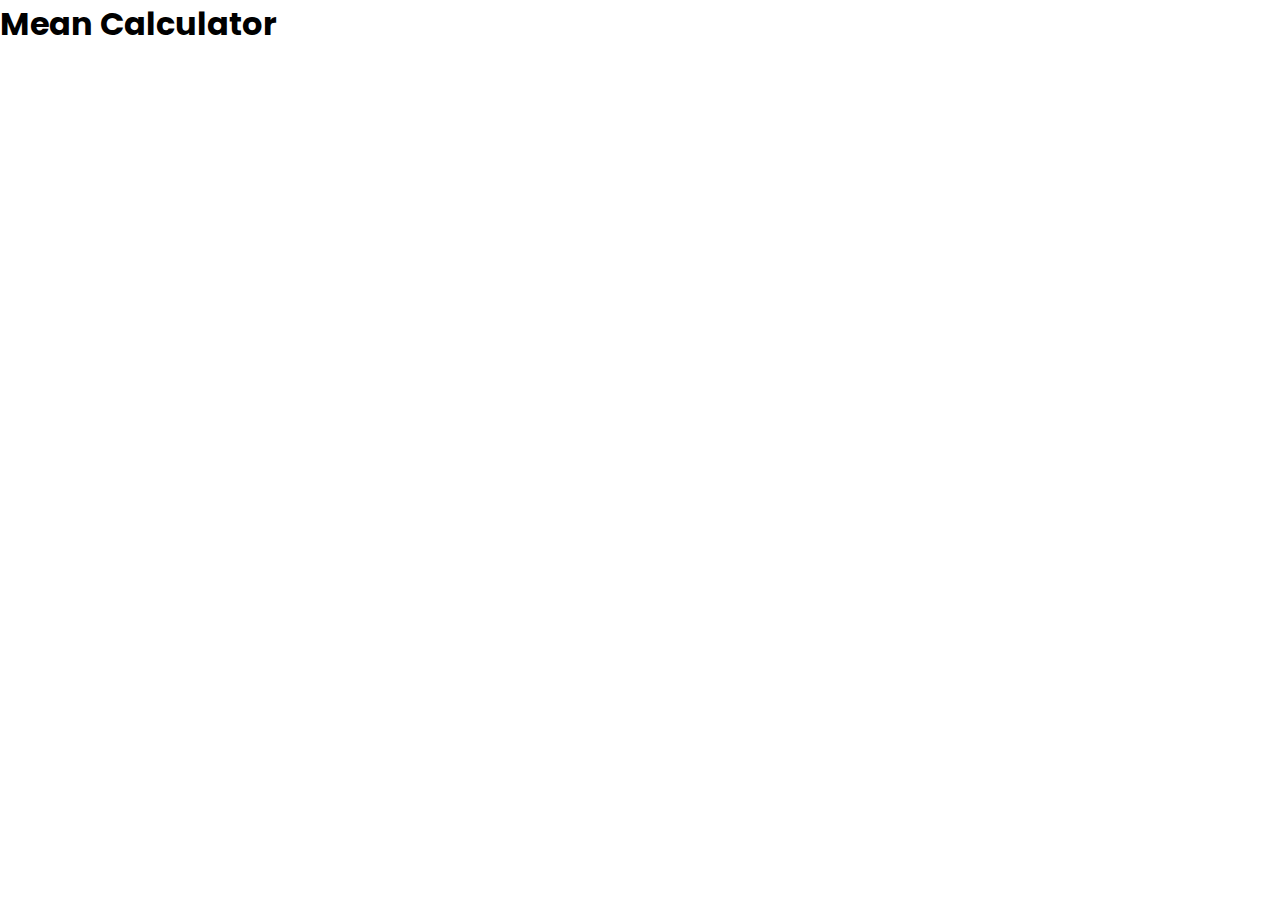
==== index.html @ 66eb2297 "add main files" ====
<!DOCTYPE html>
<html lang="en">

<head>
    <meta charset="UTF-8">
    <meta http-equiv="X-UA-Compatible" content="IE=edge">
    <meta name="viewport" content="width=device-width, initial-scale=1.0">
    <title>Mean Calculator</title>
    <link rel="stylesheet" href="styles/style.css">
    <script defer src="scripts/main.js"></script>
</head>

<body>
    <h1>
        Mean Calculator
    </h1>
</body>

</html>
---- styles/style.css ----
@import url('https://fonts.googleapis.com/css2?family=Poppins:ital,wght@0,100;0,200;0,300;0,400;0,500;0,600;0,700;0,800;0,900;1,100;1,200;1,300;1,400;1,500;1,600;1,700;1,800;1,900&display=swap');
:root {
    --primary-ff: 'Poppins', sans-serif;
}
* {
    margin: 0;
    padding: 0;
    box-sizing: border-box;
}
body {
    font-family: var(--primary-ff);
}
h1 {
    margin: 0 auto;
}
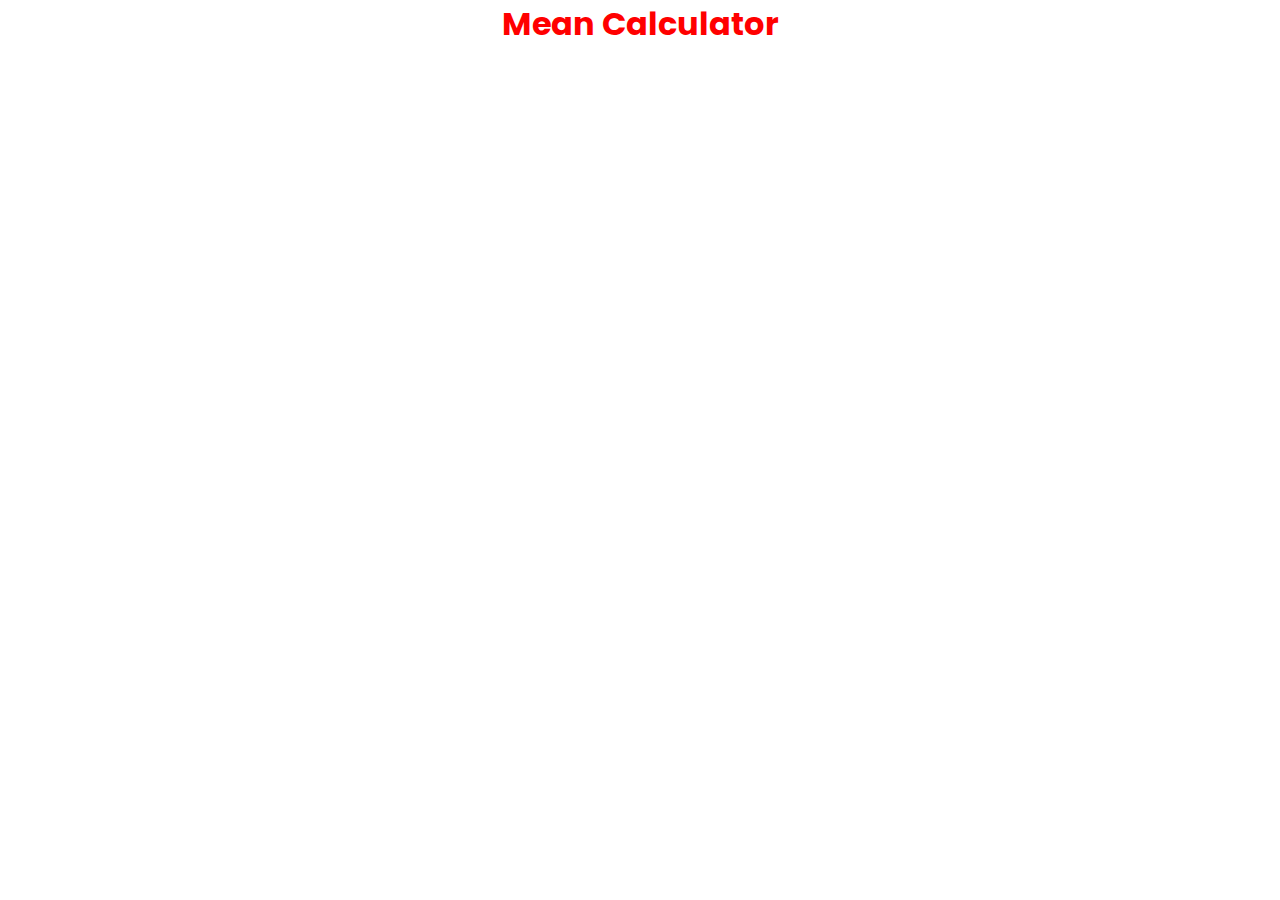
==== commit ba3d416f: "an update" ====
--- a/index.html
+++ b/index.html
@@ -6,6 +6,8 @@
     <meta http-equiv="X-UA-Compatible" content="IE=edge">
     <meta name="viewport" content="width=device-width, initial-scale=1.0">
     <title>Mean Calculator</title>
+    <meta name="keywords" content="mean calculator">
+    <meta name="description" content="A Mean Calculator Website.">
     <link rel="stylesheet" href="styles/style.css">
     <script defer src="scripts/main.js"></script>
 </head>
--- a/styles/style.css
+++ b/styles/style.css
@@ -11,5 +11,6 @@
     font-family: var(--primary-ff);
 }
 h1 {
-    margin: 0 auto;
+    text-align: center;
+    color: red;
 }
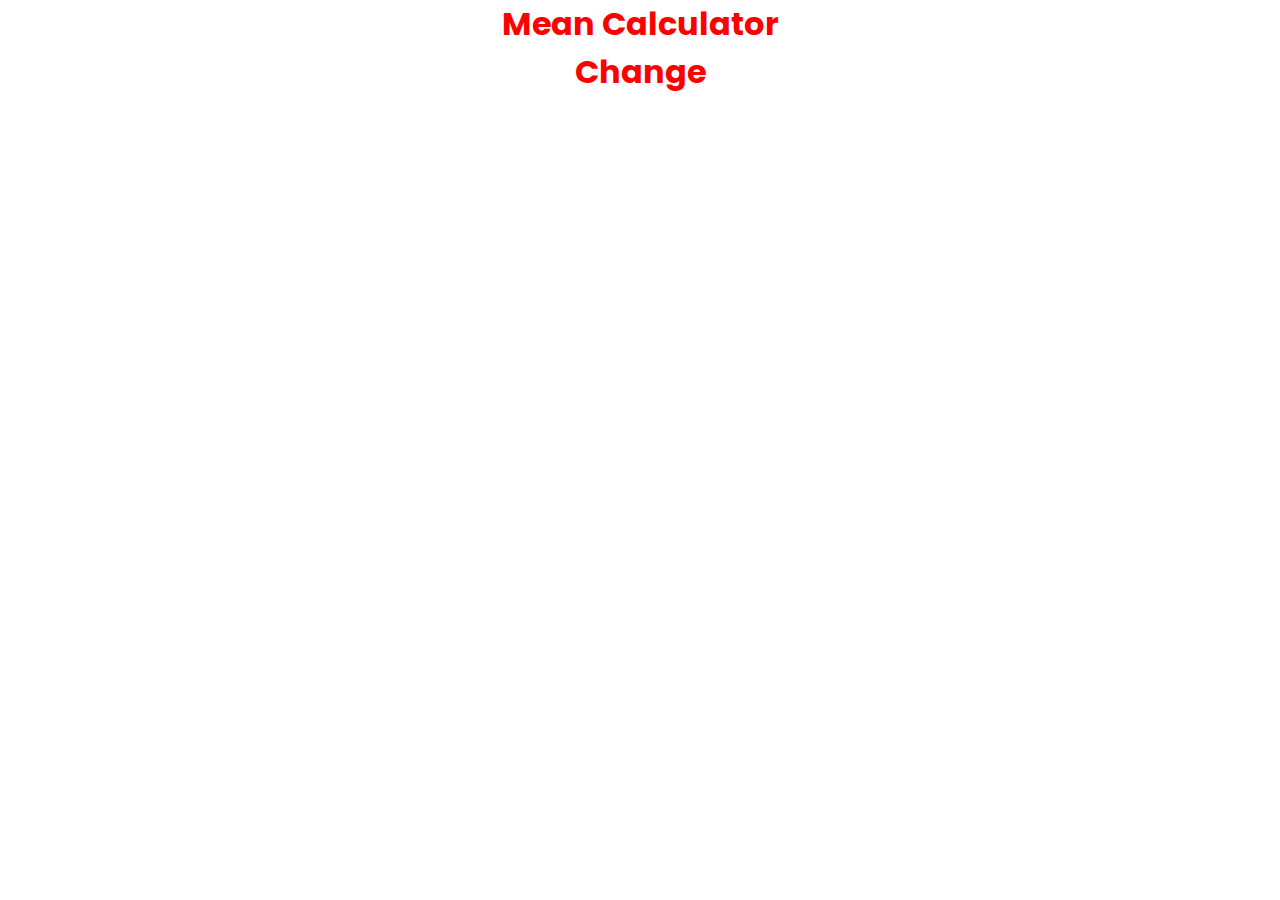
==== commit 055087ab: "first commit ever !" ====
--- a/index.html
+++ b/index.html
@@ -16,6 +16,7 @@
     <h1>
         Mean Calculator
     </h1>
+    <h1>Change</h1>
 </body>
 
 </html>